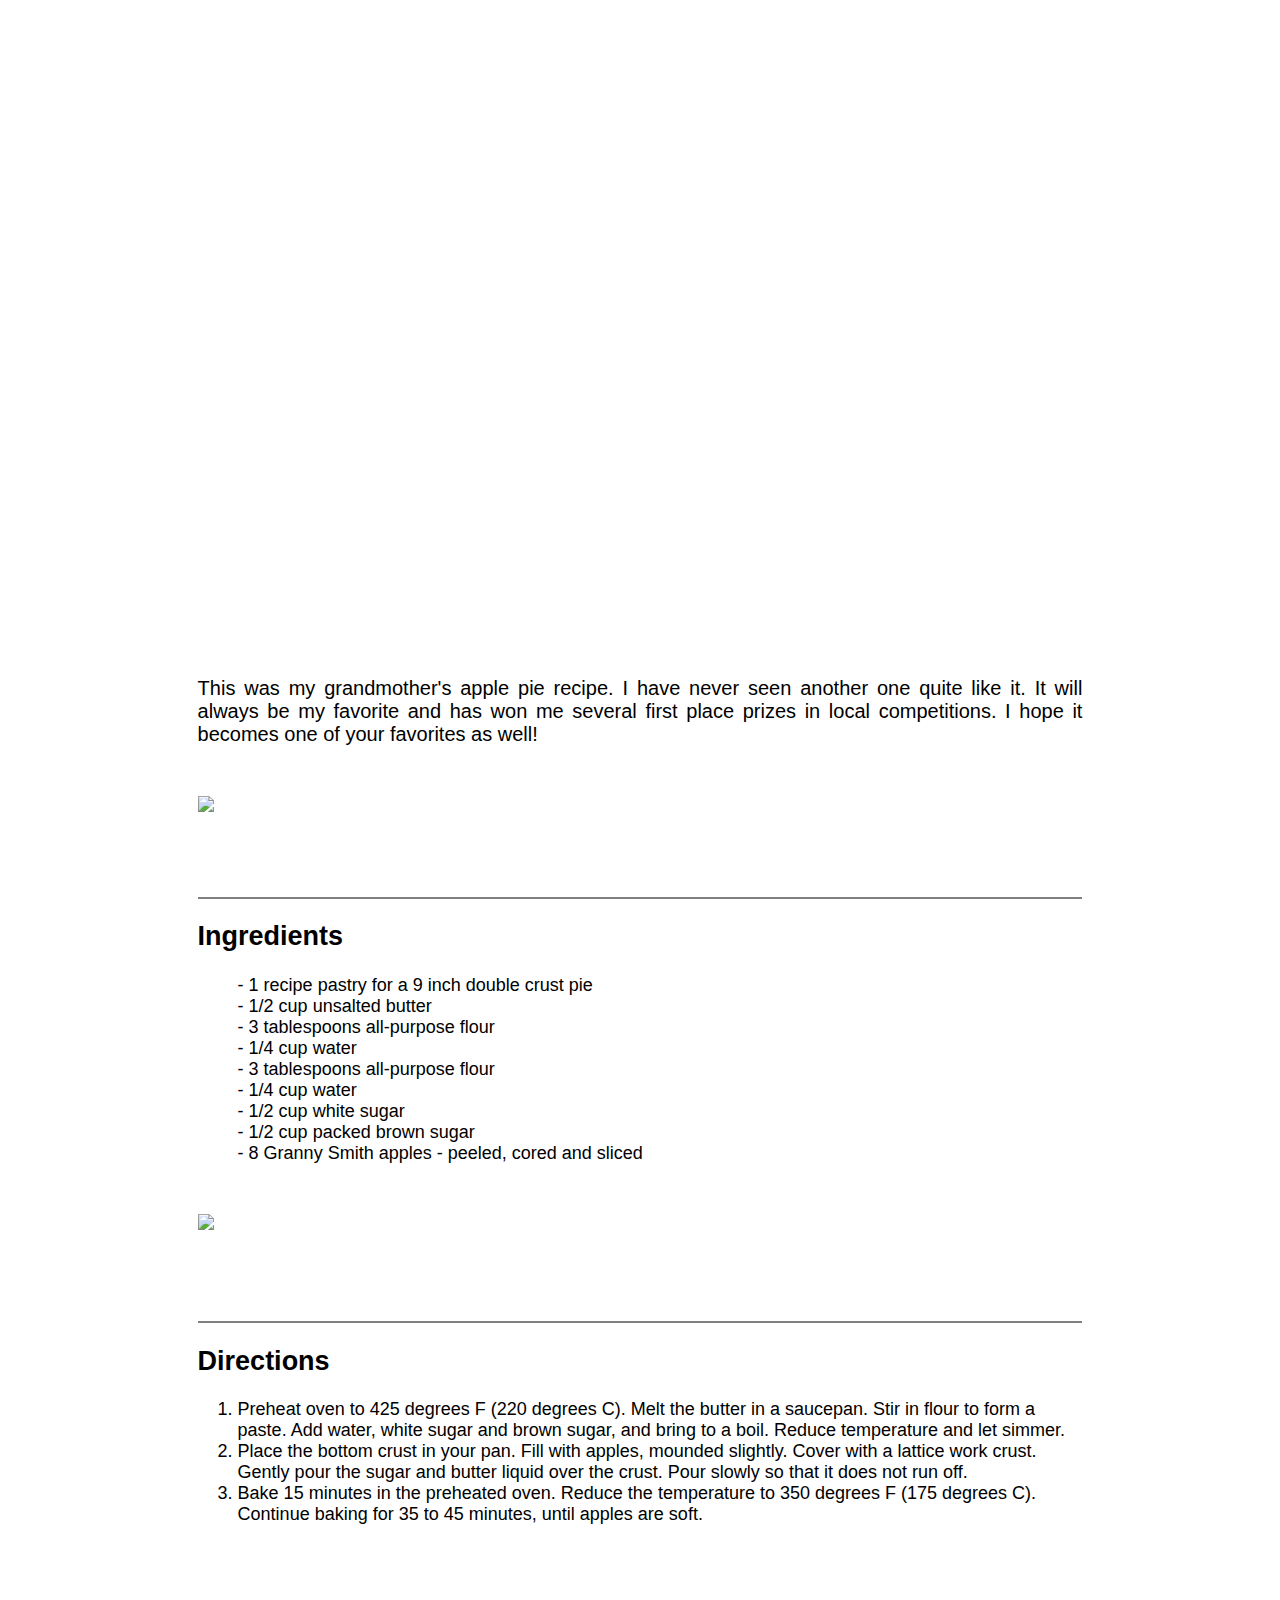
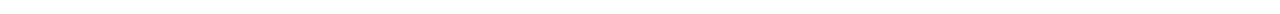
==== starter-code/apple-pie-starter-code/index.html @ 9a6c0485 "Merge 340490d8cde76b41b4ea9cccbfc996e51c85fa27 into bc979ca49ebb9dfd8c8987e10afc29ad46fbd6de" ====
<!DOCTYPE html>
<html lang="en">
<head>
  <title>Apple Pie Recipe</title>
  <meta charset="UTF-8">
  <link rel="stylesheet" href="css/main.css">
</head>
<body>
  <div class="contenair">
  <div class="header">
      <h1>Apple Pie</h1>
  </div>
      <div class="introduction">
        <p>This was my grandmother's apple pie recipe. I have never seen another one
        quite like it. It will always be my favorite and has won me several first place
        prizes in local competitions. I hope it becomes one of your favorites as well!
        </p>
        <img src="images/recipe-info.png"/>
      </div>
      <div class="ingredients">
        <h2>Ingredients</h2>
        <ul>
          <li>- 1 recipe pastry for a 9 inch double crust pie</li>
          <li>- 1/2 cup unsalted butter</li>
          <li>- 3 tablespoons all-purpose flour</li>
          <li>- 1/4 cup water</li>
          <li>- 3 tablespoons all-purpose flour</li>
          <li>- 1/4 cup water</li>
          <li>- 1/2 cup white sugar</li>
          <li>- 1/2 cup packed brown sugar</li>
          <li>- 8 Granny Smith apples - peeled, cored and sliced</li>
        </ul>
        <img src="images/cooking-info.png"/>
      </div>
      <div class="directions">
        <h2>Directions</h2>
        <ol>
          <li>Preheat oven to 425 degrees F (220 degrees C). Melt the butter in a saucepan. Stir in
              flour to form a paste. Add water, white sugar and brown sugar, and bring to a boil. Reduce
              temperature and let simmer.
          </li>
          <li>Place the bottom crust in your pan. Fill with apples, mounded slightly. Cover with a
              lattice work crust. Gently pour the sugar and butter liquid over the crust. Pour slowly so
              that it does not run off.
          </li>
          <li>Bake 15 minutes in the preheated oven. Reduce the temperature to 350 degrees F (175
              degrees C). Continue baking for 35 to 45 minutes, until apples are soft.
          </li>
      
        </ol>
      </div>
      </div>
</body>
</html>
---- starter-code/apple-pie-starter-code/css/main.css ----
.header {
    width: 100%;
    height: 600px;
    background-image: url("../images/apple-pie.jpg");
    background-size: cover;
}

.contenair {
    width:100%;
    font-family: sans-serif;
}

h1 {
    font-size: 70px;
    color: white;
    text-align: center;
    position: relative;
    top: 40%;
}

.introduction {
    width: 70%;
    height: 220px;
    border-bottom: 2px solid grey;
    margin-right: auto;
    margin-left: auto;
}

p {
    text-align: justify;
    font-size: 20px;
    margin-right: auto;
    margin-left: auto;
    text-justify: inter-word;
    margin-top: 30px;
}

.introduction img {
    margin-left: auto;
    margin-right: auto;
    height: 65px;
    display: block;
}

.ingredients {
    width: 70%;
    height: 400px;
    border-bottom: 2px solid grey;
    margin-right: auto;
    margin-left: auto;
    font-size: 18px;
}

.ingredients img {
    margin-left: auto;
    margin-right: auto;
    height: 85px;
    display: block;
}

.ingredients ul {
    list-style-type: none;
}

.directions {
    width: 70%;
    height: 260px;
    margin-right: auto;
    margin-left: auto;
    font-size: 18px;
}

img {
    margin-top: 50px;
}
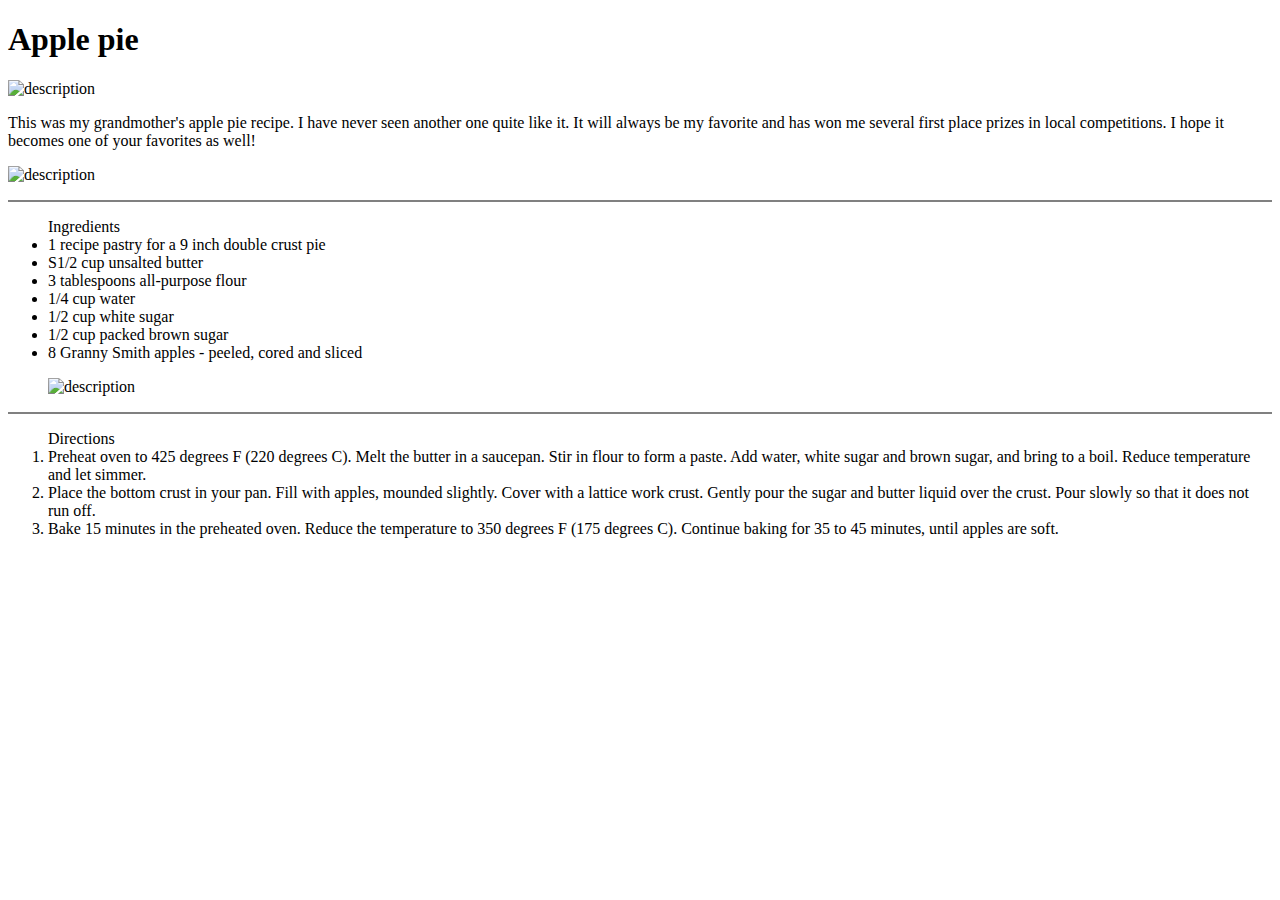
==== commit 0c4688b4: "Audrey et Cyriane" ====
--- a/starter-code/apple-pie-starter-code/index.html
+++ b/starter-code/apple-pie-starter-code/index.html
@@ -1,54 +1,45 @@
 <!DOCTYPE html>
-<html lang="en">
+<html>
+        
+
 <head>
-  <title>Apple Pie Recipe</title>
-  <meta charset="UTF-8">
-  <link rel="stylesheet" href="css/main.css">
+        <link href="main.css" rel="stylesheet" type="text/css"  />
 </head>
 <body>
-  <div class="contenair">
-  <div class="header">
-      <h1>Apple Pie</h1>
-  </div>
-      <div class="introduction">
-        <p>This was my grandmother's apple pie recipe. I have never seen another one
-        quite like it. It will always be my favorite and has won me several first place
-        prizes in local competitions. I hope it becomes one of your favorites as well!
-        </p>
-        <img src="images/recipe-info.png"/>
-      </div>
-      <div class="ingredients">
-        <h2>Ingredients</h2>
-        <ul>
-          <li>- 1 recipe pastry for a 9 inch double crust pie</li>
-          <li>- 1/2 cup unsalted butter</li>
-          <li>- 3 tablespoons all-purpose flour</li>
-          <li>- 1/4 cup water</li>
-          <li>- 3 tablespoons all-purpose flour</li>
-          <li>- 1/4 cup water</li>
-          <li>- 1/2 cup white sugar</li>
-          <li>- 1/2 cup packed brown sugar</li>
-          <li>- 8 Granny Smith apples - peeled, cored and sliced</li>
+        <h1 class="titre">Apple pie</h1>
+        <p><img src="apple_pie.jpeg" alt="description" width="200" height="500"  class="center"/></p>
+        <p>This was my grandmother's apple pie recipe. I have never seen another one quite like it. It will always be my favorite and has won me several first place prizes in local competitions. I hope it becomes one of your favorites as well!</p>
+        <p><img src="pie.jpeg" alt="description" width="100" height="200" class="center"/></p>
+
+        
+        <hr color="grey">
+
+        <ul > Ingredients 
+                <li>1 recipe pastry for a 9 inch double crust pie</li>
+                <li>S1/2 cup unsalted butter</li>
+                <li>3 tablespoons all-purpose flour</li>
+                <li>1/4 cup water</li>
+                <li>1/2 cup white sugar</li>
+                <li>1/2 cup packed brown sugar</li>
+                <li>8 Granny Smith apples - peeled, cored and sliced </li>
+                
+        <p><img src="ingredients.jpeg" alt="description" width="100" height="200" class="center"/></p>
+
         </ul>
-        <img src="images/cooking-info.png"/>
-      </div>
-      <div class="directions">
-        <h2>Directions</h2>
-        <ol>
-          <li>Preheat oven to 425 degrees F (220 degrees C). Melt the butter in a saucepan. Stir in
-              flour to form a paste. Add water, white sugar and brown sugar, and bring to a boil. Reduce
-              temperature and let simmer.
-          </li>
-          <li>Place the bottom crust in your pan. Fill with apples, mounded slightly. Cover with a
-              lattice work crust. Gently pour the sugar and butter liquid over the crust. Pour slowly so
-              that it does not run off.
-          </li>
-          <li>Bake 15 minutes in the preheated oven. Reduce the temperature to 350 degrees F (175
-              degrees C). Continue baking for 35 to 45 minutes, until apples are soft.
-          </li>
-      
+        <hr color="grey">
+
+        <ol > Directions  
+                <li>Preheat oven to 425 degrees F (220 degrees C). Melt the butter in a saucepan. Stir in flour to form a paste. Add water, white sugar and brown sugar, and bring to a boil. Reduce temperature and let simmer. </li>
+                <li>Place the bottom crust in your pan. Fill with apples, mounded slightly. Cover with a lattice work crust. Gently pour the sugar and butter liquid over the crust. Pour slowly so that it does not run off.</li>
+                <li>Bake 15 minutes in the preheated oven. Reduce the temperature to 350 degrees F (175 degrees C). Continue baking for 35 to 45 minutes, until apples are soft. 
+                    </li>
+            
+
         </ol>
-      </div>
-      </div>
+
+
+        
+
 </body>
-</html>
+
+</html>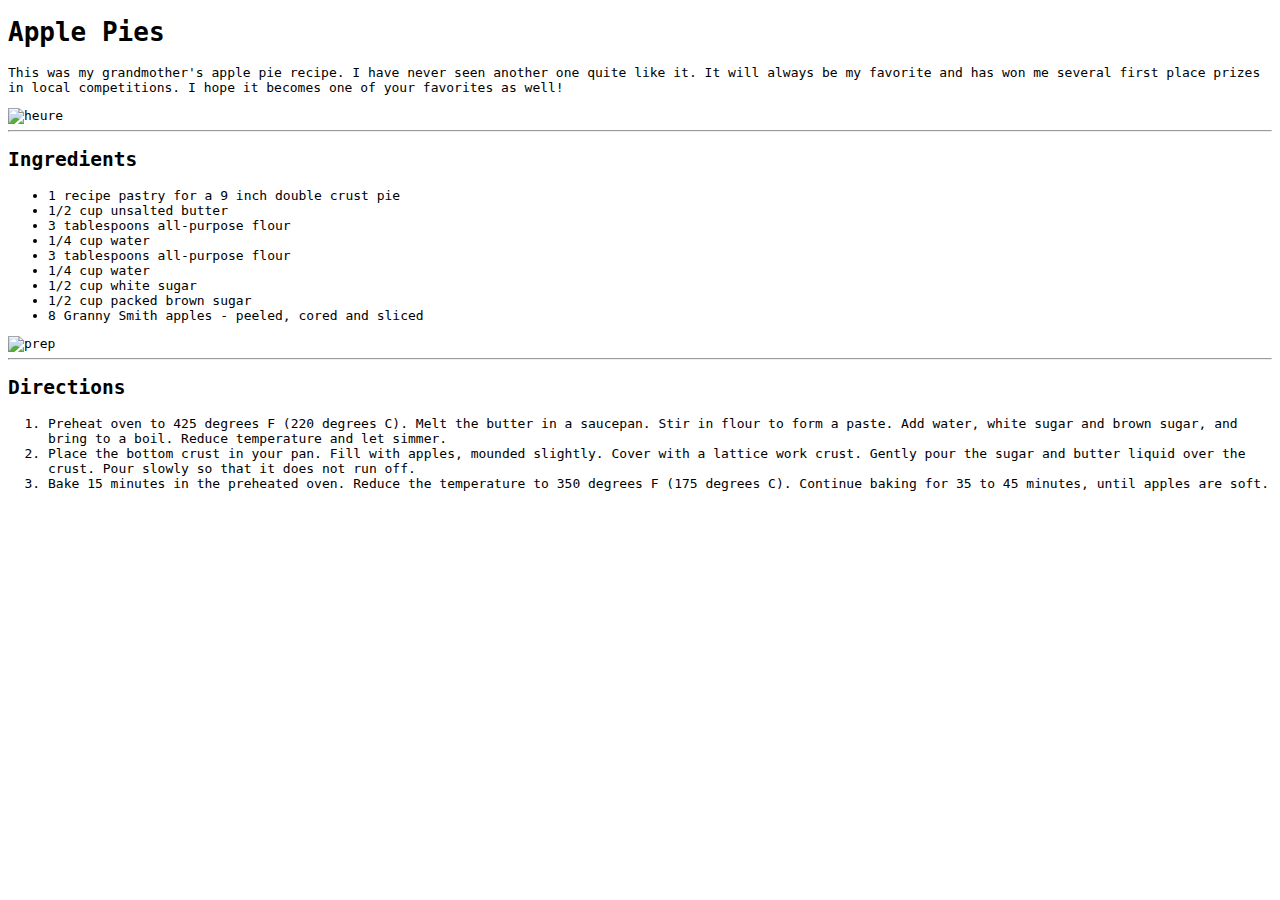
==== commit f8687f8a: "mon job (j étais en retard car révision commandes)" ====
--- a/starter-code/apple-pie-starter-code/index.html
+++ b/starter-code/apple-pie-starter-code/index.html
@@ -1,45 +1,49 @@
 <!DOCTYPE html>
-<html>
-        
-
+<html lang="en">
 <head>
-        <link href="main.css" rel="stylesheet" type="text/css"  />
+  <title>Apple Pie Recipe</title>
+  <meta charset="UTF-8">
+  <link rel="stylesheet" href="./css/main.css">
 </head>
 <body>
-        <h1 class="titre">Apple pie</h1>
-        <p><img src="apple_pie.jpeg" alt="description" width="200" height="500"  class="center"/></p>
-        <p>This was my grandmother's apple pie recipe. I have never seen another one quite like it. It will always be my favorite and has won me several first place prizes in local competitions. I hope it becomes one of your favorites as well!</p>
-        <p><img src="pie.jpeg" alt="description" width="100" height="200" class="center"/></p>
-
-        
-        <hr color="grey">
-
-        <ul > Ingredients 
-                <li>1 recipe pastry for a 9 inch double crust pie</li>
-                <li>S1/2 cup unsalted butter</li>
-                <li>3 tablespoons all-purpose flour</li>
-                <li>1/4 cup water</li>
-                <li>1/2 cup white sugar</li>
-                <li>1/2 cup packed brown sugar</li>
-                <li>8 Granny Smith apples - peeled, cored and sliced </li>
-                
-        <p><img src="ingredients.jpeg" alt="description" width="100" height="200" class="center"/></p>
-
-        </ul>
-        <hr color="grey">
-
-        <ol > Directions  
-                <li>Preheat oven to 425 degrees F (220 degrees C). Melt the butter in a saucepan. Stir in flour to form a paste. Add water, white sugar and brown sugar, and bring to a boil. Reduce temperature and let simmer. </li>
-                <li>Place the bottom crust in your pan. Fill with apples, mounded slightly. Cover with a lattice work crust. Gently pour the sugar and butter liquid over the crust. Pour slowly so that it does not run off.</li>
-                <li>Bake 15 minutes in the preheated oven. Reduce the temperature to 350 degrees F (175 degrees C). Continue baking for 35 to 45 minutes, until apples are soft. 
-                    </li>
-            
-
-        </ol>
-
-
-        
-
+<header>
+  <h1>Apple Pies</h1>
+</header>
+<section>
+<p> This was my grandmother's apple pie recipe. I have never seen another one
+quite like it. It will always be my favorite and has won me several first place
+prizes in local competitions. I hope it becomes one of your favorites as well!</p>
+<img class = "image" src="/Users/emmanuelleblancardi/code/LABS/module1/lab-css-recipes-clone/starter-code/apple-pie-starter-code/images/recipe-info.png" alt="heure">
+</section>
+<hr/>
+<section>
+<h2> Ingredients</h2>  
+<ul>
+  <li>1 recipe pastry for a 9 inch double crust pie</li>
+  <li>1/2 cup unsalted butter </li>
+  <li>3 tablespoons all-purpose flour </li>
+  <li>1/4 cup water </li>
+  <li>3 tablespoons all-purpose flour </li>
+  <li>1/4 cup water </li>
+  <li>1/2 cup white sugar </li>
+  <li>1/2 cup packed brown sugar </li>
+  <li>8 Granny Smith apples - peeled, cored and sliced </li>
+</ul>
+<img class = "img" src="/Users/emmanuelleblancardi/code/LABS/module1/lab-css-recipes-clone/starter-code/apple-pie-starter-code/images/cooking-info.png" alt="prep">
+</section>
+<hr/>
+<section>
+<h2> Directions</h2>
+  <ol> 
+    <li> Preheat oven to 425 degrees F (220 degrees C). Melt the butter in a saucepan. Stir in
+    flour to form a paste. Add water, white sugar and brown sugar, and bring to a boil. Reduce
+    temperature and let simmer.</li>
+    <li> Place the bottom crust in your pan. Fill with apples, mounded slightly. Cover with a
+    lattice work crust. Gently pour the sugar and butter liquid over the crust. Pour slowly so
+    that it does not run off.</li>
+    <li> Bake 15 minutes in the preheated oven. Reduce the temperature to 350 degrees F (175
+    degrees C). Continue baking for 35 to 45 minutes, until apples are soft. </li>
+  </ol>
+</section>
 </body>
-
-</html>+</html>
--- a/starter-code/apple-pie-starter-code/css/main.css
+++ b/starter-code/apple-pie-starter-code/css/main.css
@@ -0,0 +1,16 @@
+/* un compagnon de promo m'a accompagné pour bien connecter le css et le html 
+avant ca ne marchait pas du coup je n'avancais pas car je ne voyais pas les modif*/
+
+header{
+background-image: src="Users/emmanuelleblancardi/code/LABS/module1/lab-css-recipes-clone/starter-code/apple-pie-starter-code/images/apple-pie.jpg";
+}
+ 
+* {
+  font-family: monospace;
+}
+
+.image {
+  align-items: center;
+}
+
+/* je ne comprends pas pourquoi ca ne marche pas*/
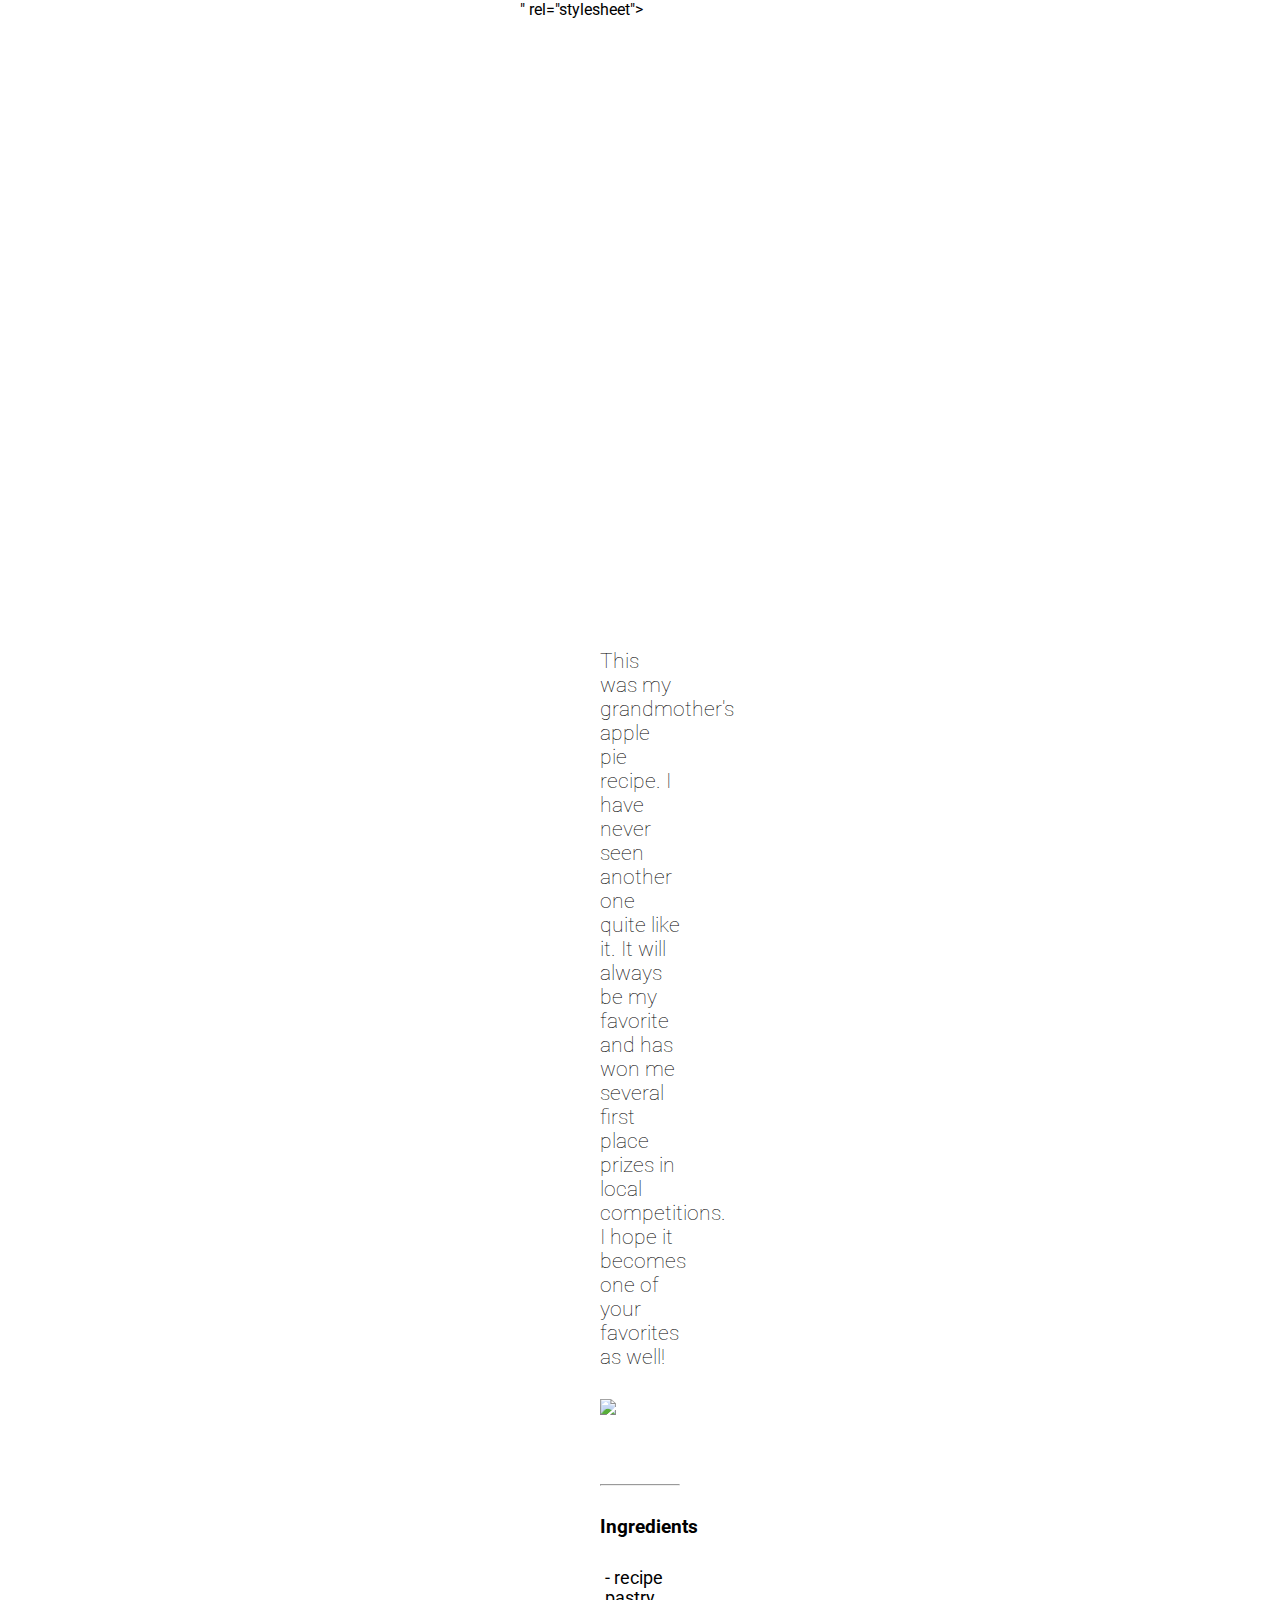
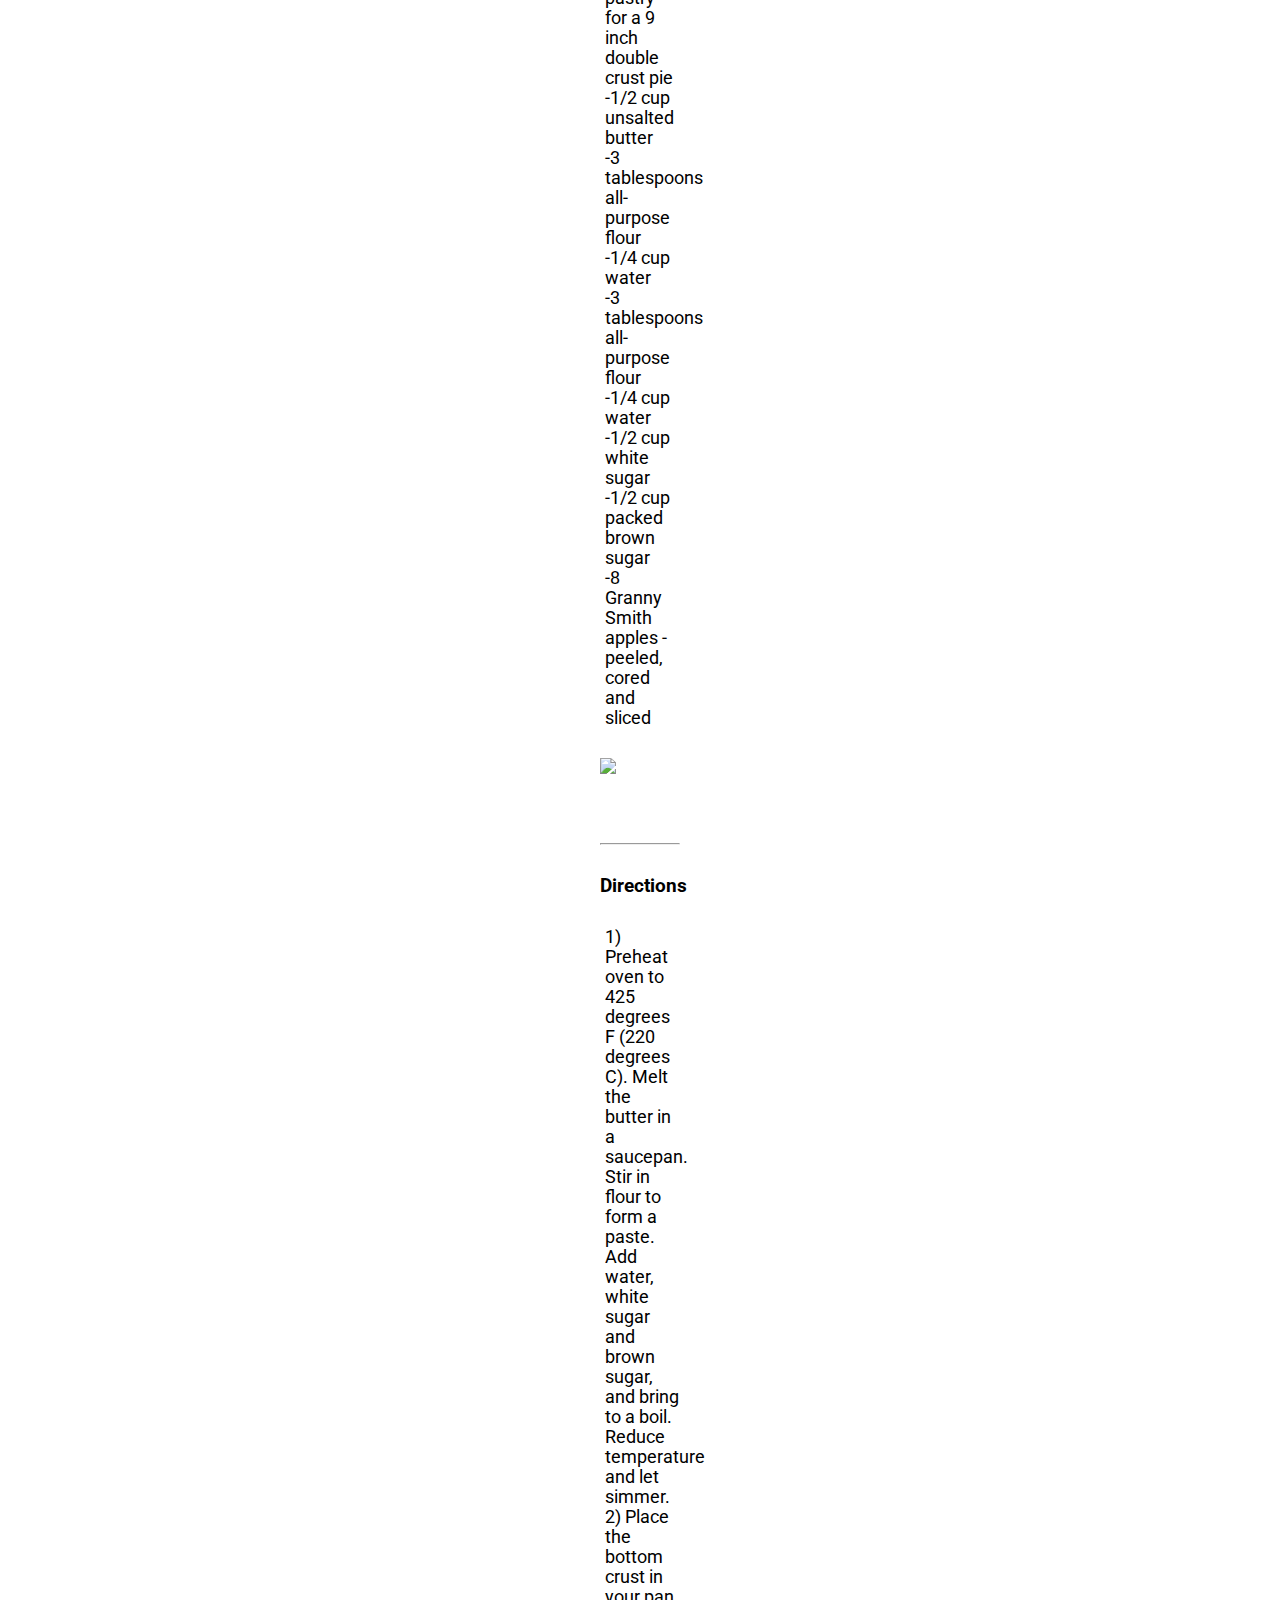
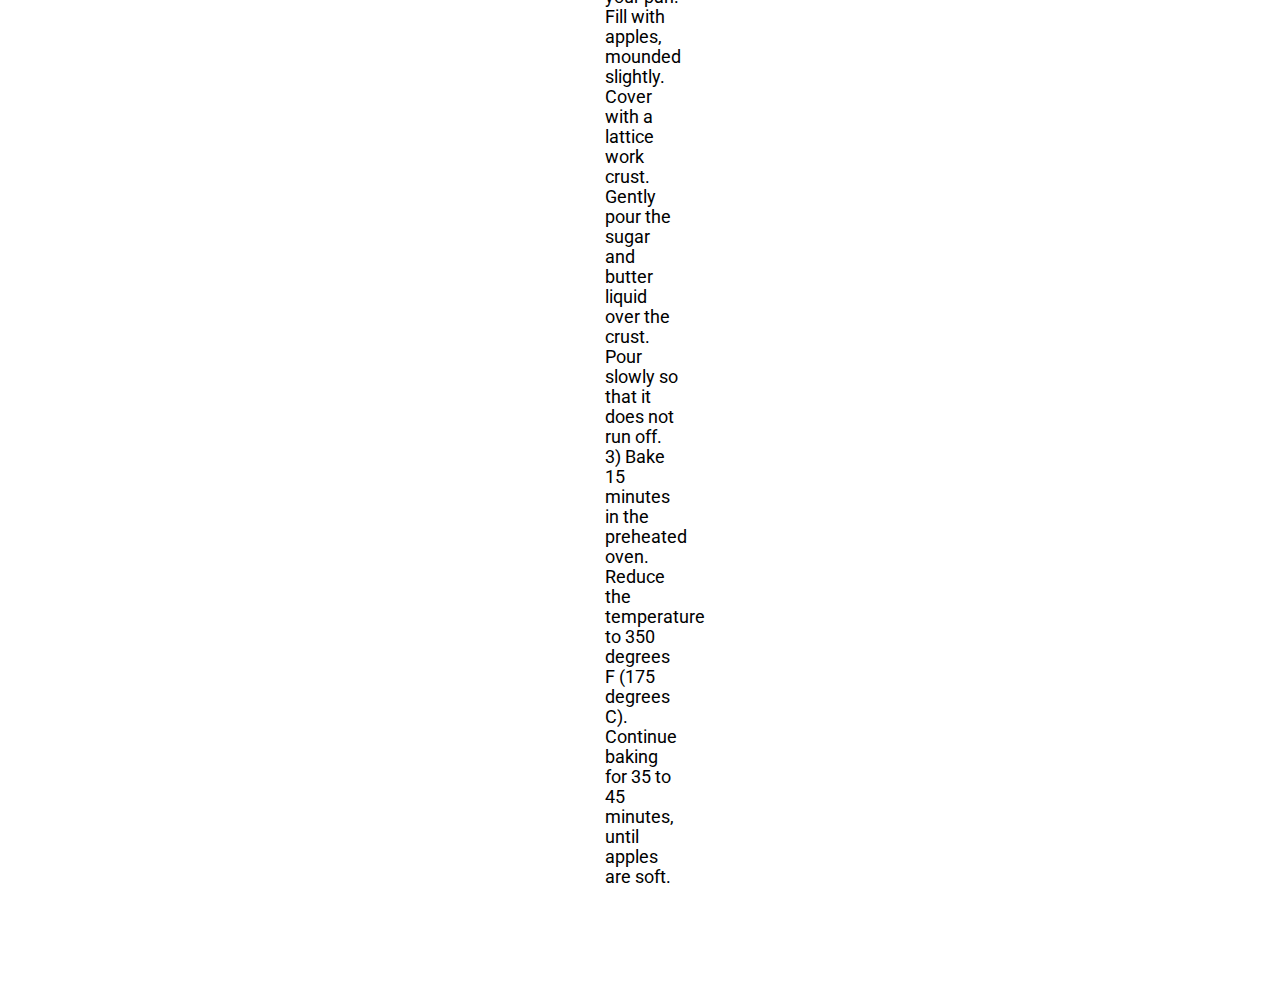
==== commit cebe4265: "Merge 5df75932e43e4082f1fadb443798fc06ae3fd12b into bc979ca49ebb9dfd8c8987e10afc29ad46fbd6de" ====
--- a/starter-code/apple-pie-starter-code/index.html
+++ b/starter-code/apple-pie-starter-code/index.html
@@ -2,48 +2,56 @@
 <html lang="en">
 <head>
   <title>Apple Pie Recipe</title>
-  <meta charset="UTF-8">
-  <link rel="stylesheet" href="./css/main.css">
+  <meta charset="utf-8"/>
+  <link rel="stylesheet" href="css/main.css"/>
+  <link href="https://fonts.googleapis.com/css?family=Roboto:300&display=swap" rel="stylesheet">" rel="stylesheet">
 </head>
 <body>
-<header>
-  <h1>Apple Pies</h1>
-</header>
-<section>
-<p> This was my grandmother's apple pie recipe. I have never seen another one
-quite like it. It will always be my favorite and has won me several first place
-prizes in local competitions. I hope it becomes one of your favorites as well!</p>
-<img class = "image" src="/Users/emmanuelleblancardi/code/LABS/module1/lab-css-recipes-clone/starter-code/apple-pie-starter-code/images/recipe-info.png" alt="heure">
+  <header>
+      <h1>Apple Pie</h1>
+  </header>
+
+  <section id="container">
+  <section class="introduction">
+    <p>This was my grandmother's apple pie recipe. I have never seen another one
+    quite like it. It will always be my favorite and has won me several first place
+    prizes in local competitions. I hope it becomes one of your favorites as well!</p>
+    <img src="images/recipe-info.png"/>
+    <hr/>
+  </section>
+
+  <section class="ingredients">
+<h3>Ingredients</h3>
+<ul>
+  <li> recipe pastry for a 9 inch double crust pie</li>
+  <li>1/2 cup unsalted butter</li>
+  <li>3 tablespoons all-purpose flour</li>
+  <li>1/4 cup water</li>
+  <li>3 tablespoons all-purpose flour</li>
+  <li>1/4 cup water</li>
+  <li>1/2 cup white sugar</li>
+  <li>1/2 cup packed brown sugar</li>
+  <li>8 Granny Smith apples - peeled, cored and sliced</li>
+</ul>
+<img src="images/cooking-info.png"/>
+<hr/>
 </section>
-<hr/>
-<section>
-<h2> Ingredients</h2>  
-<ul>
-  <li>1 recipe pastry for a 9 inch double crust pie</li>
-  <li>1/2 cup unsalted butter </li>
-  <li>3 tablespoons all-purpose flour </li>
-  <li>1/4 cup water </li>
-  <li>3 tablespoons all-purpose flour </li>
-  <li>1/4 cup water </li>
-  <li>1/2 cup white sugar </li>
-  <li>1/2 cup packed brown sugar </li>
-  <li>8 Granny Smith apples - peeled, cored and sliced </li>
-</ul>
-<img class = "img" src="/Users/emmanuelleblancardi/code/LABS/module1/lab-css-recipes-clone/starter-code/apple-pie-starter-code/images/cooking-info.png" alt="prep">
+<section class="directions">
+<h3>Directions</h3>
+<ol>
+  <li>Preheat oven to 425 degrees F (220 degrees C). Melt the butter in a saucepan. Stir in
+  flour to form a paste. Add water, white sugar and brown sugar, and bring to a boil. Reduce
+temperature and let simmer.
+</li>
+<li>Place the bottom crust in your pan. Fill with apples, mounded slightly. Cover with a
+lattice work crust. Gently pour the sugar and butter liquid over the crust. Pour slowly so
+that it does not run off.
+</li>
+<li>Bake 15 minutes in the preheated oven. Reduce the temperature to 350 degrees F (175
+degrees C). Continue baking for 35 to 45 minutes, until apples are soft.
+</li>
+</ol>
 </section>
-<hr/>
-<section>
-<h2> Directions</h2>
-  <ol> 
-    <li> Preheat oven to 425 degrees F (220 degrees C). Melt the butter in a saucepan. Stir in
-    flour to form a paste. Add water, white sugar and brown sugar, and bring to a boil. Reduce
-    temperature and let simmer.</li>
-    <li> Place the bottom crust in your pan. Fill with apples, mounded slightly. Cover with a
-    lattice work crust. Gently pour the sugar and butter liquid over the crust. Pour slowly so
-    that it does not run off.</li>
-    <li> Bake 15 minutes in the preheated oven. Reduce the temperature to 350 degrees F (175
-    degrees C). Continue baking for 35 to 45 minutes, until apples are soft. </li>
-  </ol>
 </section>
 </body>
 </html>
--- a/starter-code/apple-pie-starter-code/css/main.css
+++ b/starter-code/apple-pie-starter-code/css/main.css
@@ -1,16 +1,70 @@
-/* un compagnon de promo m'a accompagné pour bien connecter le css et le html 
-avant ca ne marchait pas du coup je n'avancais pas car je ne voyais pas les modif*/
-
-header{
-background-image: src="Users/emmanuelleblancardi/code/LABS/module1/lab-css-recipes-clone/starter-code/apple-pie-starter-code/images/apple-pie.jpg";
-}
- 
-* {
-  font-family: monospace;
+/* CSS HEADER */
+body{
+    font-family:'Roboto', sans-serif;
+    width: auto;
+    margin: 0 520px;
 }
 
-.image {
-  align-items: center;
+header {
+    height: 570px;
+    background-image: url("../images/apple-pie.jpg");
+    background-size: cover;
+    display: flex;
+    align-items: center;
+    justify-content: center;
 }
 
-/* je ne comprends pas pourquoi ca ne marche pas*/
+h1 {
+    color: white;
+    font-size: 4em;
+    font-weight: 300;
+}
+
+h3 {
+    margin: 30px 0px;
+}
+
+p {
+    font-size: 1.3em;
+    font-weight: lighter;
+}
+
+#container{
+    margin: 60px 80px 100px 80px;
+}
+
+img {
+    display: block;
+    margin: 30px auto;
+    height: 55px;
+}
+
+.ingredients ul {
+    padding-left: 5px;
+}
+
+.ingredients li {
+    list-style-type: none;
+    font-size: 1.1em;
+}
+
+.ingredients li:before {
+    content: "-";
+}
+
+
+.directions li {
+    font-size: 1.1em;
+}
+
+ol {
+    counter-reset: list;
+    padding-left: 5px;
+}
+ol li {
+    list-style: none;
+}
+ol li:before {
+    content: counter(list) ") ";
+    counter-increment: list;
+}
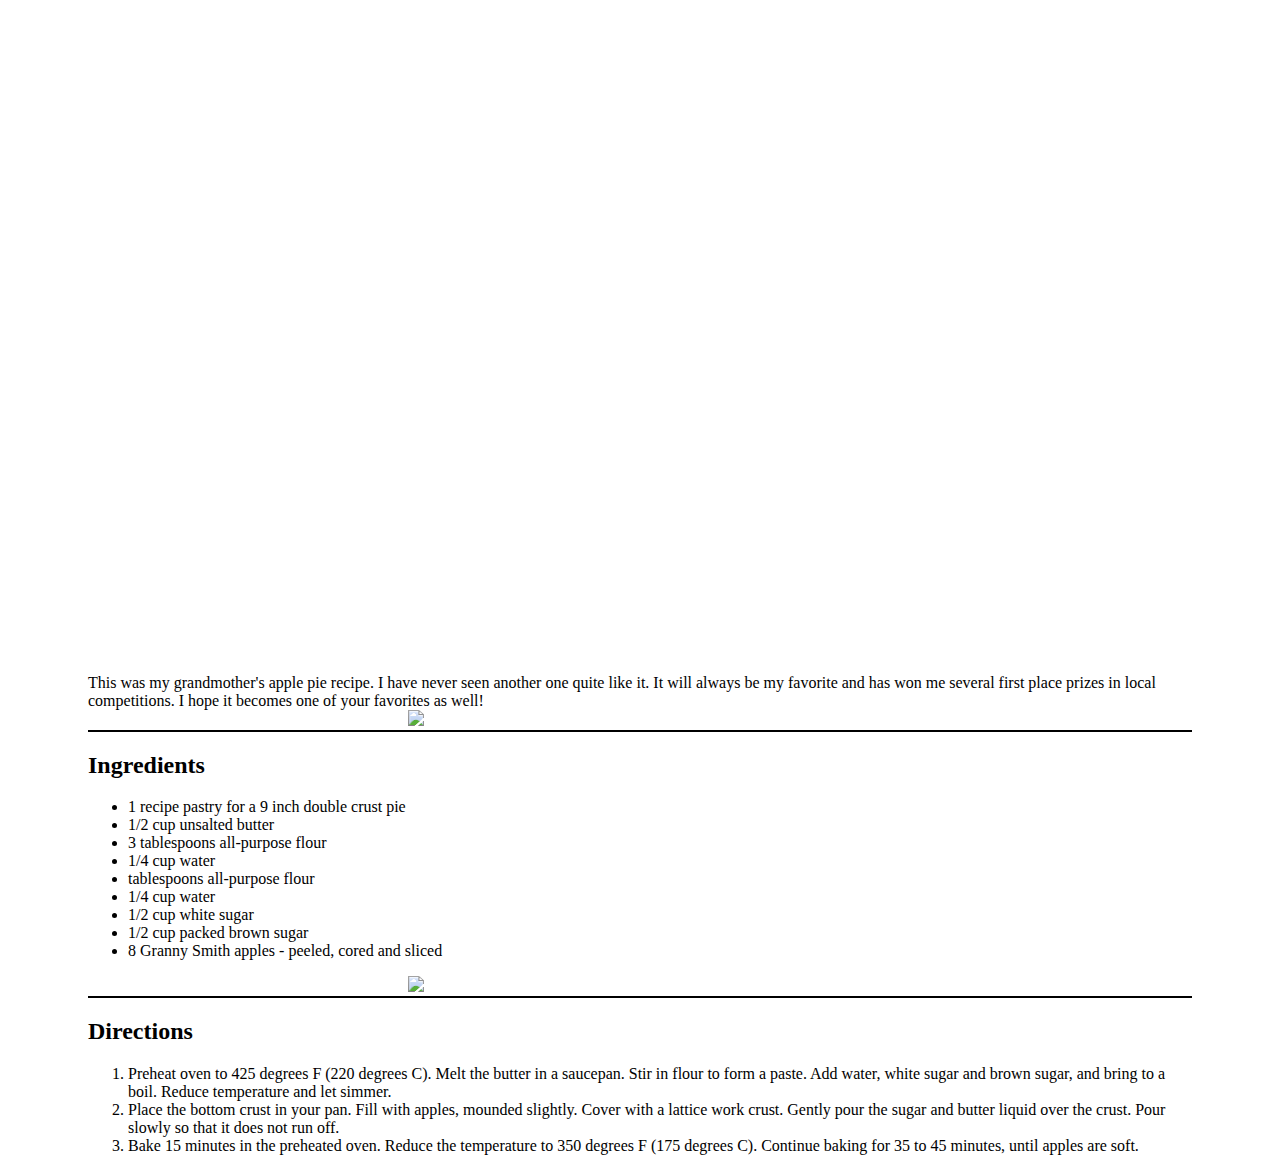
==== commit 13f55628: "Merge 2c0b39d25a045274ce8e9a88fee8824da3175807 into bc979ca49ebb9dfd8c8987e10afc29ad46fbd6de" ====
--- a/starter-code/apple-pie-starter-code/index.html
+++ b/starter-code/apple-pie-starter-code/index.html
@@ -2,56 +2,48 @@
 <html lang="en">
 <head>
   <title>Apple Pie Recipe</title>
-  <meta charset="utf-8"/>
-  <link rel="stylesheet" href="css/main.css"/>
-  <link href="https://fonts.googleapis.com/css?family=Roboto:300&display=swap" rel="stylesheet">" rel="stylesheet">
+  <meta charset = "UTF-8">
+  <link rel ="stylesheet" href="css/main.css"/>
 </head>
 <body>
-  <header>
-      <h1>Apple Pie</h1>
-  </header>
-
-  <section id="container">
-  <section class="introduction">
-    <p>This was my grandmother's apple pie recipe. I have never seen another one
-    quite like it. It will always be my favorite and has won me several first place
-    prizes in local competitions. I hope it becomes one of your favorites as well!</p>
-    <img src="images/recipe-info.png"/>
-    <hr/>
-  </section>
-
-  <section class="ingredients">
-<h3>Ingredients</h3>
-<ul>
-  <li> recipe pastry for a 9 inch double crust pie</li>
-  <li>1/2 cup unsalted butter</li>
-  <li>3 tablespoons all-purpose flour</li>
-  <li>1/4 cup water</li>
-  <li>3 tablespoons all-purpose flour</li>
-  <li>1/4 cup water</li>
-  <li>1/2 cup white sugar</li>
-  <li>1/2 cup packed brown sugar</li>
-  <li>8 Granny Smith apples - peeled, cored and sliced</li>
-</ul>
-<img src="images/cooking-info.png"/>
-<hr/>
-</section>
-<section class="directions">
-<h3>Directions</h3>
-<ol>
-  <li>Preheat oven to 425 degrees F (220 degrees C). Melt the butter in a saucepan. Stir in
-  flour to form a paste. Add water, white sugar and brown sugar, and bring to a boil. Reduce
-temperature and let simmer.
-</li>
-<li>Place the bottom crust in your pan. Fill with apples, mounded slightly. Cover with a
-lattice work crust. Gently pour the sugar and butter liquid over the crust. Pour slowly so
-that it does not run off.
-</li>
-<li>Bake 15 minutes in the preheated oven. Reduce the temperature to 350 degrees F (175
-degrees C). Continue baking for 35 to 45 minutes, until apples are soft.
-</li>
-</ol>
-</section>
-</section>
+<div class="applepies">
+  <h1 class="applepies-text">Apple Pie</h1>
+</div>
+<div class= "grandmother">This was my grandmother's apple pie recipe. I have never seen another one
+  quite like it. It will always be my favorite and has won me several first place
+  prizes in local competitions. I hope it becomes one of your favorites as well!
+</div>
+<img src = "images/recipe-info.png" class = "recipe">
+<div class = "ingredients">
+  <h2>Ingredients</h2>
+  <ul>
+      <li>1 recipe pastry for a 9 inch double crust pie</li>
+      <li>1/2 cup unsalted butter</li>
+      <li>3 tablespoons all-purpose flour</li>
+      <li>1/4 cup water</li>
+      <li> tablespoons all-purpose flour</li>
+      <li>1/4 cup water</li>
+      <li>1/2 cup white sugar</li>
+      <li>1/2 cup packed brown sugar</li>
+      <li>8 Granny Smith apples - peeled, cored and sliced</li>
+  </ul>
+  
+</div>
+<img src = "images/cooking-info.png" class="cooking">
+<div class ="ingredients">
+  <h2>Directions</h2>
+    <ol>
+    <li>Preheat oven to 425 degrees F (220 degrees C). Melt the butter in a saucepan. Stir in
+    flour to form a paste. Add water, white sugar and brown sugar, and bring to a boil. Reduce
+    temperature and let simmer.</li>
+    
+    <li>Place the bottom crust in your pan. Fill with apples, mounded slightly. Cover with a
+    lattice work crust. Gently pour the sugar and butter liquid over the crust. Pour slowly so
+    that it does not run off.</li>
+    
+    <li>Bake 15 minutes in the preheated oven. Reduce the temperature to 350 degrees F (175
+    degrees C). Continue baking for 35 to 45 minutes, until apples are soft.</li>
+    </ol>
+  </div>
 </body>
 </html>
--- a/starter-code/apple-pie-starter-code/css/main.css
+++ b/starter-code/apple-pie-starter-code/css/main.css
@@ -1,70 +1,33 @@
-/* CSS HEADER */
-body{
-    font-family:'Roboto', sans-serif;
-    width: auto;
-    margin: 0 520px;
+.applepies{
+    background: url(../images/apple-pie.jpg);
+    background-size:cover; 
+    height: 600px; 
+    width: 1200px;
+    background-repeat: no-repeat;
 }
-
-header {
-    height: 570px;
-    background-image: url("../images/apple-pie.jpg");
-    background-size: cover;
-    display: flex;
-    align-items: center;
-    justify-content: center;
+.applepies-text{
+    padding-top: 300px; 
+    text-align: center; 
+    color:white; 
+    font-size:5em;
 }
-
-h1 {
-    color: white;
-    font-size: 4em;
-    font-weight: 300;
+.recipe{
+    height: 60px; 
+    margin-left: 400px; 
+   
 }
-
-h3 {
-    margin: 30px 0px;
+.cooking{
+    height: 60px; 
+    margin-left: 400px; 
+  
 }
-
-p {
-    font-size: 1.3em;
-    font-weight: lighter;
+.ingredients{
+    border-top: 2px solid; 
+    margin-left: 80px; 
+    margin-right: 80px; 
 }
-
-#container{
-    margin: 60px 80px 100px 80px;
-}
-
-img {
-    display: block;
-    margin: 30px auto;
-    height: 55px;
-}
-
-.ingredients ul {
-    padding-left: 5px;
-}
-
-.ingredients li {
-    list-style-type: none;
-    font-size: 1.1em;
-}
-
-.ingredients li:before {
-    content: "-";
-}
-
-
-.directions li {
-    font-size: 1.1em;
-}
-
-ol {
-    counter-reset: list;
-    padding-left: 5px;
-}
-ol li {
-    list-style: none;
-}
-ol li:before {
-    content: counter(list) ") ";
-    counter-increment: list;
-}
+.grandmother{
+    margin-left: 80px; 
+    margin-right: 80px; 
+    padding-top: 20px; 
+}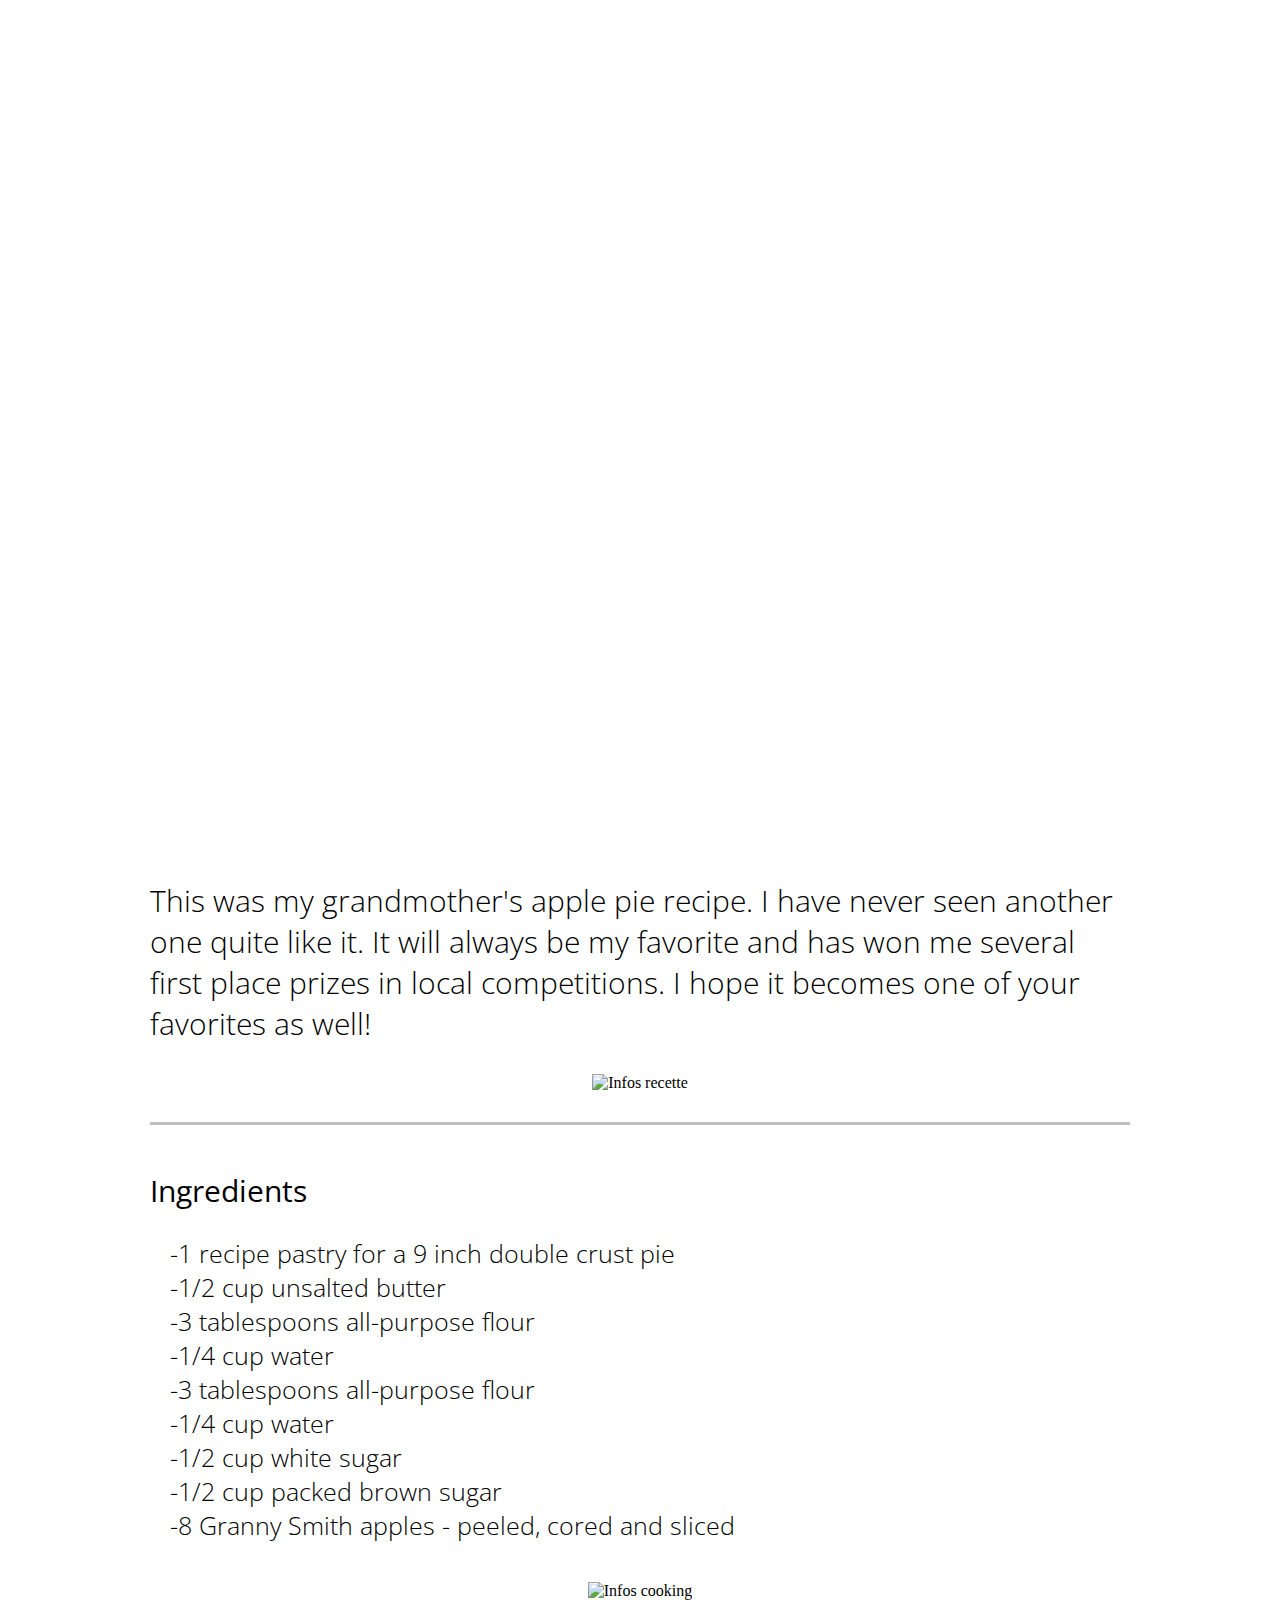
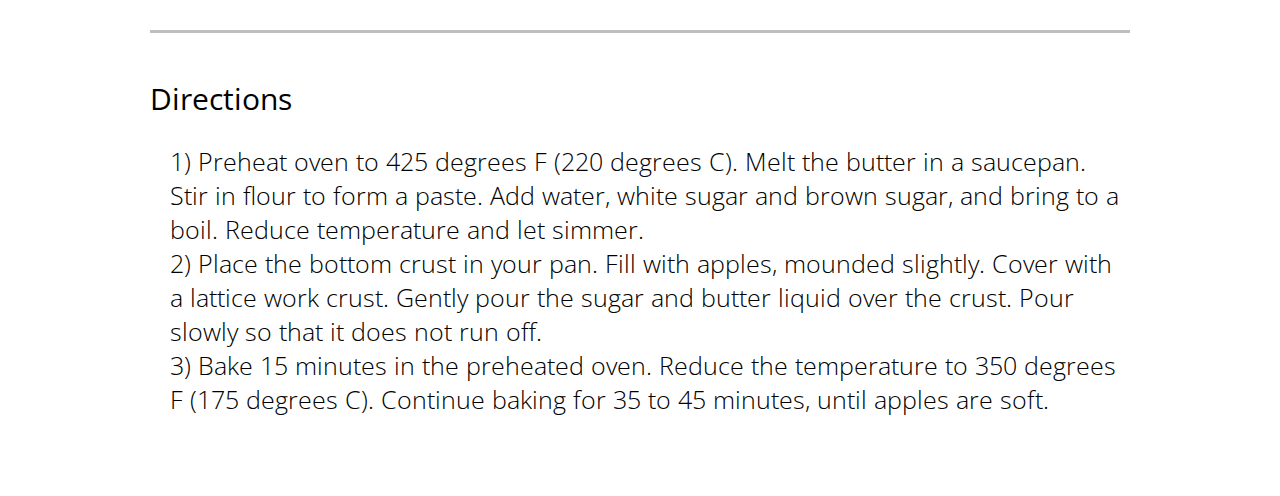
==== commit 5e4d83e4: "Merge 4522820f29cddca89557bf82f335ba3bbd6a0ad2 into bc979ca49ebb9dfd8c8987e10afc29ad46fbd6de" ====
--- a/starter-code/apple-pie-starter-code/index.html
+++ b/starter-code/apple-pie-starter-code/index.html
@@ -2,48 +2,51 @@
 <html lang="en">
 <head>
   <title>Apple Pie Recipe</title>
-  <meta charset = "UTF-8">
-  <link rel ="stylesheet" href="css/main.css"/>
+  <link rel="stylesheet" href="css/main.css"/>
 </head>
 <body>
-<div class="applepies">
-  <h1 class="applepies-text">Apple Pie</h1>
-</div>
-<div class= "grandmother">This was my grandmother's apple pie recipe. I have never seen another one
-  quite like it. It will always be my favorite and has won me several first place
-  prizes in local competitions. I hope it becomes one of your favorites as well!
-</div>
-<img src = "images/recipe-info.png" class = "recipe">
-<div class = "ingredients">
-  <h2>Ingredients</h2>
-  <ul>
+  <header id="background-img">
+    <h1>Apple Pie</h1>
+  </header>
+
+  <section class="recipe-section">
+    <p>This was my grandmother's apple pie recipe. I have never seen another one
+        quite like it. It will always be my favorite and has won me several first place
+        prizes in local competitions. I hope it becomes one of your favorites as well!</p>
+    <div>
+      <img src="./images/recipe-info.png" height="80px" alt="Infos recette"/>
+    </div>
+    <hr/>
+    <h2>Ingredients</h2>
+    <ul>
       <li>1 recipe pastry for a 9 inch double crust pie</li>
       <li>1/2 cup unsalted butter</li>
       <li>3 tablespoons all-purpose flour</li>
       <li>1/4 cup water</li>
-      <li> tablespoons all-purpose flour</li>
+      <li>3 tablespoons all-purpose flour</li>
       <li>1/4 cup water</li>
       <li>1/2 cup white sugar</li>
       <li>1/2 cup packed brown sugar</li>
       <li>8 Granny Smith apples - peeled, cored and sliced</li>
-  </ul>
-  
-</div>
-<img src = "images/cooking-info.png" class="cooking">
-<div class ="ingredients">
-  <h2>Directions</h2>
+    </ul>
+    <div>
+      <img src="./images/cooking-info.png" height="100px" alt="Infos cooking"/>
+    </div>
+    <hr/>
+  </section>
+
+  <section class="prep-section">
+    <h2>Directions</h2>
     <ol>
-    <li>Preheat oven to 425 degrees F (220 degrees C). Melt the butter in a saucepan. Stir in
-    flour to form a paste. Add water, white sugar and brown sugar, and bring to a boil. Reduce
-    temperature and let simmer.</li>
-    
-    <li>Place the bottom crust in your pan. Fill with apples, mounded slightly. Cover with a
-    lattice work crust. Gently pour the sugar and butter liquid over the crust. Pour slowly so
-    that it does not run off.</li>
-    
-    <li>Bake 15 minutes in the preheated oven. Reduce the temperature to 350 degrees F (175
-    degrees C). Continue baking for 35 to 45 minutes, until apples are soft.</li>
+      <li>Preheat oven to 425 degrees F (220 degrees C). Melt the butter in a saucepan. Stir in
+        flour to form a paste. Add water, white sugar and brown sugar, and bring to a boil. Reduce
+        temperature and let simmer.</li>
+      <li>Place the bottom crust in your pan. Fill with apples, mounded slightly. Cover with a
+        lattice work crust. Gently pour the sugar and butter liquid over the crust. Pour slowly so
+        that it does not run off.</li>
+      <li>Bake 15 minutes in the preheated oven. Reduce the temperature to 350 degrees F (175
+        degrees C). Continue baking for 35 to 45 minutes, until apples are soft.</li>
     </ol>
-  </div>
+  </section>
 </body>
 </html>
--- a/starter-code/apple-pie-starter-code/css/main.css
+++ b/starter-code/apple-pie-starter-code/css/main.css
@@ -1,33 +1,93 @@
-.applepies{
-    background: url(../images/apple-pie.jpg);
-    background-size:cover; 
-    height: 600px; 
-    width: 1200px;
-    background-repeat: no-repeat;
+@import url('https://fonts.googleapis.com/css?family=Open+Sans:300,400,700&display=swap');
+
+body {
+  margin: 0px;
+  margin-bottom: 80px;
 }
-.applepies-text{
-    padding-top: 300px; 
-    text-align: center; 
-    color:white; 
-    font-size:5em;
+
+#background-img {
+  background-image: url("../images/apple-pie.jpg");
+  background-position: 0 0;
+  background-repeat: no-repeat;
+  background-size: cover;
+  height: 800px;
+  display: flex;
+  justify-content: center;
 }
-.recipe{
-    height: 60px; 
-    margin-left: 400px; 
-   
+
+h1, h2, p, li {
+  font-family: 'Open Sans', sans-serif;
 }
-.cooking{
-    height: 60px; 
-    margin-left: 400px; 
-  
+
+h1 {
+  font-weight: 400;
+  font-size: 100px;
+  color: white;
+  display: flex;
+  align-items: center;
+  justify-content: center;
+  margin: 0px;
 }
-.ingredients{
-    border-top: 2px solid; 
-    margin-left: 80px; 
-    margin-right: 80px; 
+
+.recipe-section {
+  margin: 80px 150px 0px 150px;
 }
-.grandmother{
-    margin-left: 80px; 
-    margin-right: 80px; 
-    padding-top: 20px; 
+
+.recipe-section div {
+  text-align: center;
+  margin: 30px auto;
+}
+
+p {
+  font-size: 30px;
+  font-weight: 300;
+}
+
+hr {
+  color: #bfbfbf;
+  background-color: #bfbfbf;
+  height: 3px;
+  border: 0;
+}
+
+h2 {
+  font-weight: 400;
+  font-size: 30px;
+  margin-top: 45px;
+}
+
+ul {
+  list-style-type: none;
+  padding-left: 20px;
+  margin-bottom: 40px;
+}
+
+ul li {
+  font-weight: 300;
+  font-size: 25px;
+}
+
+ul li::before {
+  content: "-";
+}
+
+.prep-section {
+  margin: 45px 150px 0px 150px;
+}
+
+ol {
+  padding-left: 20px;
+  counter-reset: list;
+}
+
+ol li {
+  font-weight: 300;
+  font-size: 25px;
+  list-style-position: inside;
+  list-style: none;
+}
+
+ol li::before {
+  content: counter(list) ") ";
+  counter-increment: list;
 }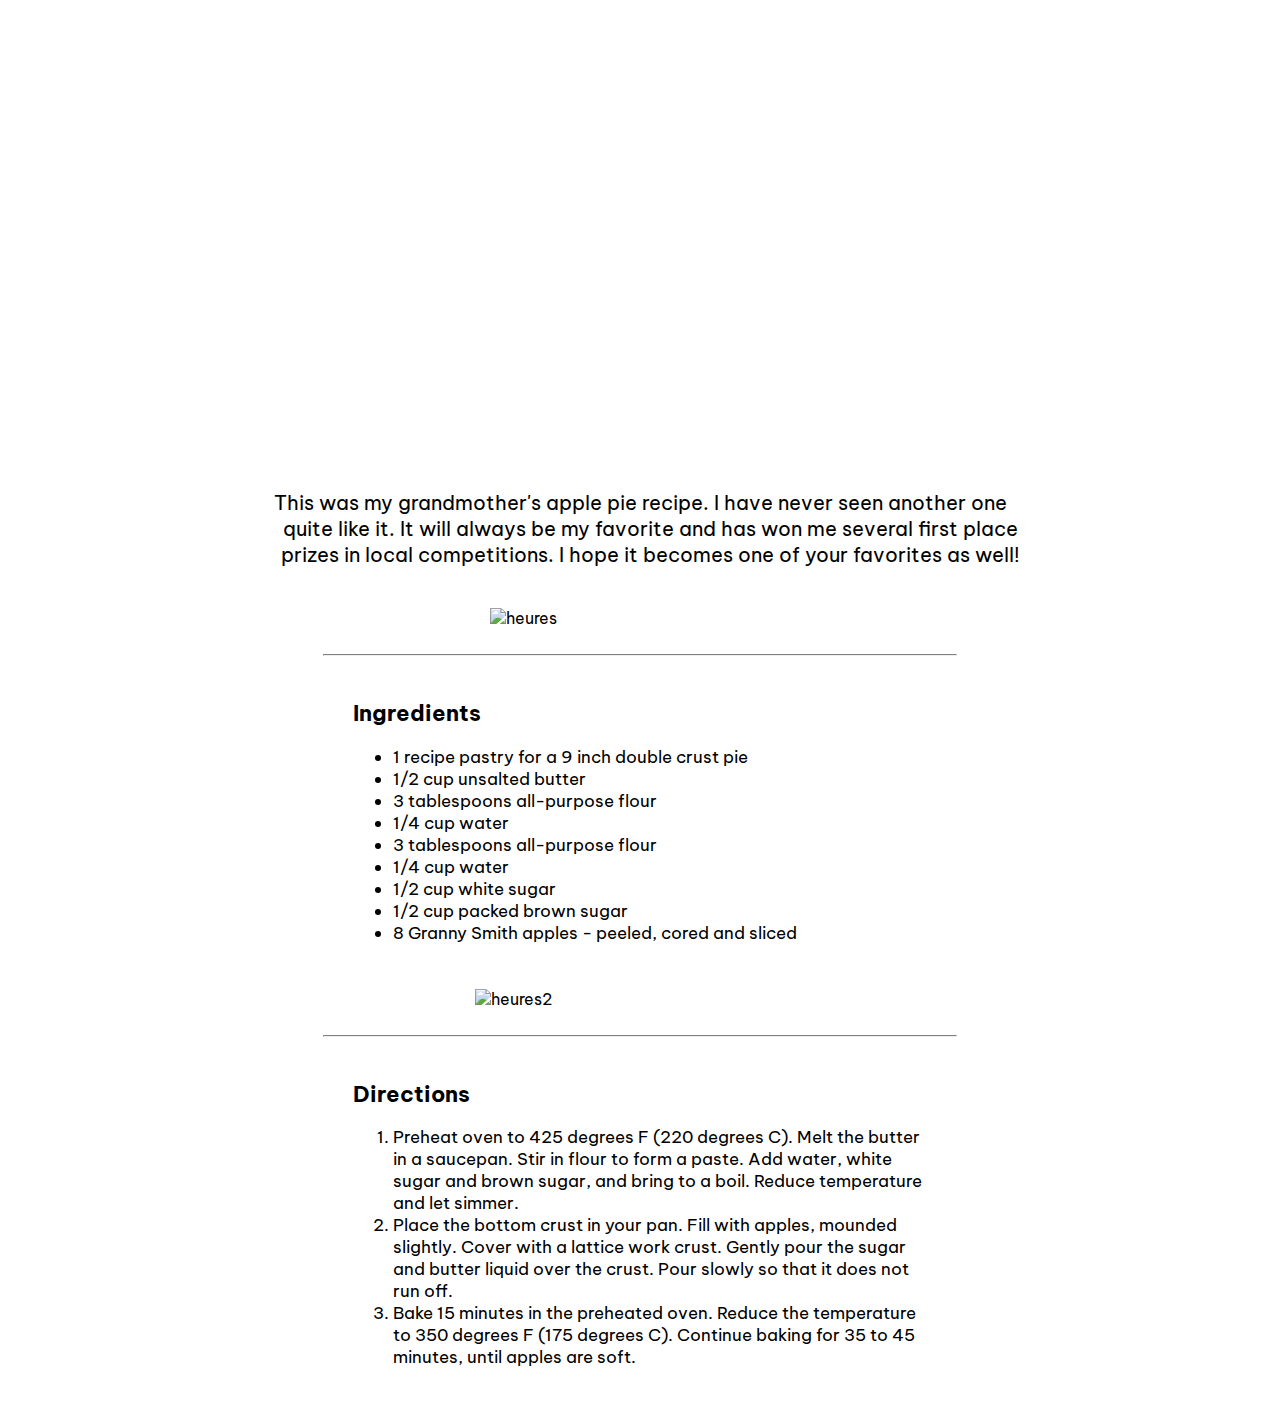
==== commit 612feac4: "Merge 208eec01be0455f407924c7542a40a7608de2217 into bc979ca49ebb9dfd8c8987e10afc29ad46fbd6de" ====
--- a/starter-code/apple-pie-starter-code/index.html
+++ b/starter-code/apple-pie-starter-code/index.html
@@ -1,52 +1,62 @@
-<!DOCTYPE html>
-<html lang="en">
-<head>
-  <title>Apple Pie Recipe</title>
-  <link rel="stylesheet" href="css/main.css"/>
-</head>
-<body>
-  <header id="background-img">
-    <h1>Apple Pie</h1>
-  </header>
-
-  <section class="recipe-section">
-    <p>This was my grandmother's apple pie recipe. I have never seen another one
-        quite like it. It will always be my favorite and has won me several first place
-        prizes in local competitions. I hope it becomes one of your favorites as well!</p>
-    <div>
-      <img src="./images/recipe-info.png" height="80px" alt="Infos recette"/>
-    </div>
-    <hr/>
-    <h2>Ingredients</h2>
-    <ul>
-      <li>1 recipe pastry for a 9 inch double crust pie</li>
-      <li>1/2 cup unsalted butter</li>
-      <li>3 tablespoons all-purpose flour</li>
-      <li>1/4 cup water</li>
-      <li>3 tablespoons all-purpose flour</li>
-      <li>1/4 cup water</li>
-      <li>1/2 cup white sugar</li>
-      <li>1/2 cup packed brown sugar</li>
-      <li>8 Granny Smith apples - peeled, cored and sliced</li>
-    </ul>
-    <div>
-      <img src="./images/cooking-info.png" height="100px" alt="Infos cooking"/>
-    </div>
-    <hr/>
-  </section>
-
-  <section class="prep-section">
-    <h2>Directions</h2>
-    <ol>
-      <li>Preheat oven to 425 degrees F (220 degrees C). Melt the butter in a saucepan. Stir in
-        flour to form a paste. Add water, white sugar and brown sugar, and bring to a boil. Reduce
-        temperature and let simmer.</li>
-      <li>Place the bottom crust in your pan. Fill with apples, mounded slightly. Cover with a
-        lattice work crust. Gently pour the sugar and butter liquid over the crust. Pour slowly so
-        that it does not run off.</li>
-      <li>Bake 15 minutes in the preheated oven. Reduce the temperature to 350 degrees F (175
-        degrees C). Continue baking for 35 to 45 minutes, until apples are soft.</li>
-    </ol>
-  </section>
-</body>
-</html>
+<!DOCTYPE html>
+<html lang="en">
+<head>
+  <title>Apple Pie Recipe</title>
+  <link rel="stylesheet" href="./css/main.css"/>
+
+  <style>
+    @import url('https://fonts.googleapis.com/css?family=Be+Vietnam:100,300&display=swap');
+  </style>
+
+</head>
+<body>
+  <header>
+<h1>Apple Pie</h1>
+<!-- <img src="./images/apple-pie.jpg" alt= "pomme" /> -->
+
+</header>
+<section>
+    <pre>This was my grandmother's apple pie recipe. I have never seen another one
+    quite like it. It will always be my favorite and has won me several first place
+    prizes in local competitions. I hope it becomes one of your favorites as well!</pre>
+<img class="cooking" src="./images/cooking-info.png" alt= "heures" />
+</section>
+
+<hr> </hr>
+
+<section>
+<h2>Ingredients</h2>
+<ul class="ingredients">
+<li>1 recipe pastry for a 9 inch double crust pie</li>
+<li>1/2 cup unsalted butter</li>
+<li>3 tablespoons all-purpose flour</li>
+<li>1/4 cup water</li>
+<li>3 tablespoons all-purpose flour</li>
+<li>1/4 cup water</li>
+<li>1/2 cup white sugar</li>
+<li>1/2 cup packed brown sugar</li>
+<li>8 Granny Smith apples - peeled, cored and sliced</li>
+</ul>
+<img class="recipe" src="./images/recipe-info.png" alt= "heures2"/>
+
+</section>
+
+<hr></hr>
+
+<section>
+<h2>Directions</h2>
+<ol class="instructions">
+<li>Preheat oven to 425 degrees F (220 degrees C). Melt the butter in a saucepan. Stir in
+flour to form a paste. Add water, white sugar and brown sugar, and bring to a boil. Reduce
+temperature and let simmer.</li>
+
+<li>Place the bottom crust in your pan. Fill with apples, mounded slightly. Cover with a
+lattice work crust. Gently pour the sugar and butter liquid over the crust. Pour slowly so
+that it does not run off.</li>
+
+<li>Bake 15 minutes in the preheated oven. Reduce the temperature to 350 degrees F (175
+degrees C). Continue baking for 35 to 45 minutes, until apples are soft.</li>
+</ol>
+</section>
+</body>
+</html>
--- a/starter-code/apple-pie-starter-code/css/main.css
+++ b/starter-code/apple-pie-starter-code/css/main.css
@@ -1,93 +1,68 @@
-@import url('https://fonts.googleapis.com/css?family=Open+Sans:300,400,700&display=swap');
 
 body {
-  margin: 0px;
-  margin-bottom: 80px;
+    font-family: 'Be Vietnam', sans-serif;
 }
-
-#background-img {
-  background-image: url("../images/apple-pie.jpg");
-  background-position: 0 0;
-  background-repeat: no-repeat;
-  background-size: cover;
-  height: 800px;
-  display: flex;
-  justify-content: center;
-}
-
-h1, h2, p, li {
-  font-family: 'Open Sans', sans-serif;
+header {
+ font-family: 'Be Vietnam', sans-serif;
+ background-image: url("../images/apple-pie.jpg");
+ background-size: cover;
+ height: 400px;
 }
 
 h1 {
-  font-weight: 400;
-  font-size: 100px;
-  color: white;
-  display: flex;
-  align-items: center;
-  justify-content: center;
-  margin: 0px;
+ text-align: center;
+ color: white;
+ font-size: 60px;
+ padding-top: 150px;
 }
 
-.recipe-section {
-  margin: 80px 150px 0px 150px;
+h2 {
+    font-family: 'Be Vietnam', sans-serif;
+    font-size: 22px; 
+    padding-top: 25px;
+    margin-left: 345px;
 }
 
-.recipe-section div {
-  text-align: center;
-  margin: 30px auto;
+pre {
+    font-family: 'Be Vietnam', sans-serif;
+    font-size: 20px;
+    text-align: center;
+    padding: 30px 80px 2px 80px;
+    line-height: 1.3em;
+
 }
 
-p {
-  font-size: 30px;
-  font-weight: 300;
+.cooking{
+    width: 300px;
+    display: block;
+    margin-left: auto;
+    margin-right: auto;
+    padding: 18px 8px;
 }
 
 hr {
-  color: #bfbfbf;
-  background-color: #bfbfbf;
-  height: 3px;
-  border: 0;
+    width: 50%;
+    border-top: 1.4px solid grey;
 }
 
-h2 {
-  font-weight: 400;
-  font-size: 30px;
-  margin-top: 45px;
+.ingredients{
+    font-family: 'Be Vietnam', sans-serif;
+    font-size: 17px; 
+    padding-bottom: 10px;
+    margin-left: 345px;
 }
 
-ul {
-  list-style-type: none;
-  padding-left: 20px;
-  margin-bottom: 40px;
+.recipe{
+    width: 330px;
+    display: block;
+    margin-left: auto;
+    margin-right: auto;
+    padding: 18px 8px;
 }
 
-ul li {
-  font-weight: 300;
-  font-size: 25px;
-}
-
-ul li::before {
-  content: "-";
-}
-
-.prep-section {
-  margin: 45px 150px 0px 150px;
-}
-
-ol {
-  padding-left: 20px;
-  counter-reset: list;
-}
-
-ol li {
-  font-weight: 300;
-  font-size: 25px;
-  list-style-position: inside;
-  list-style: none;
-}
-
-ol li::before {
-  content: counter(list) ") ";
-  counter-increment: list;
+.instructions{
+    font-family: 'Be Vietnam', sans-serif;
+    font-size: 17px; 
+    margin: 0 345px 0 345px;
+    padding-bottom: 40px;
 }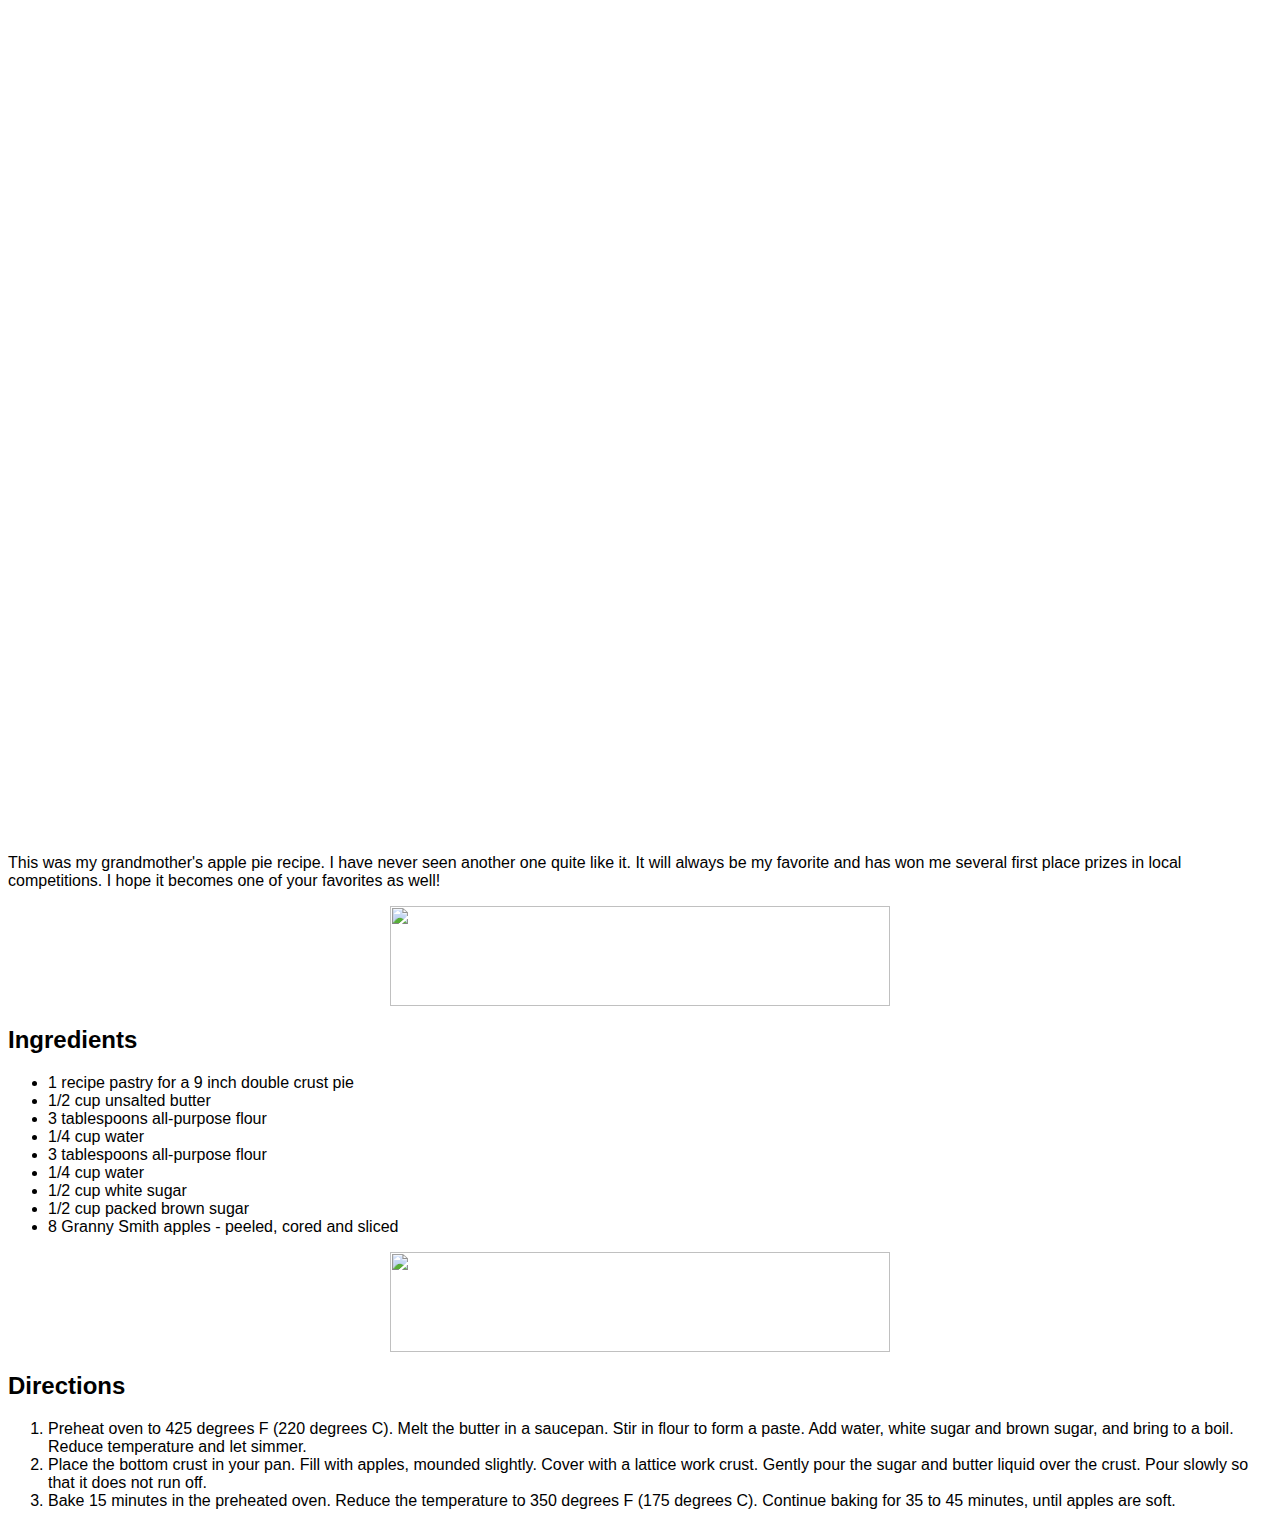
==== commit 9b302eda: "Merge 885b92465370992fb2b746358c7e5a94fafa3bfd into bc979ca49ebb9dfd8c8987e10afc29ad46fbd6de" ====
--- a/starter-code/apple-pie-starter-code/index.html
+++ b/starter-code/apple-pie-starter-code/index.html
@@ -1,62 +1,64 @@
-<!DOCTYPE html>
-<html lang="en">
-<head>
-  <title>Apple Pie Recipe</title>
-  <link rel="stylesheet" href="./css/main.css"/>
-
-  <style>
-    @import url('https://fonts.googleapis.com/css?family=Be+Vietnam:100,300&display=swap');
-  </style>
-
-</head>
-<body>
-  <header>
-<h1>Apple Pie</h1>
-<!-- <img src="./images/apple-pie.jpg" alt= "pomme" /> -->
-
-</header>
-<section>
-    <pre>This was my grandmother's apple pie recipe. I have never seen another one
-    quite like it. It will always be my favorite and has won me several first place
-    prizes in local competitions. I hope it becomes one of your favorites as well!</pre>
-<img class="cooking" src="./images/cooking-info.png" alt= "heures" />
-</section>
-
-<hr> </hr>
-
-<section>
-<h2>Ingredients</h2>
-<ul class="ingredients">
-<li>1 recipe pastry for a 9 inch double crust pie</li>
-<li>1/2 cup unsalted butter</li>
-<li>3 tablespoons all-purpose flour</li>
-<li>1/4 cup water</li>
-<li>3 tablespoons all-purpose flour</li>
-<li>1/4 cup water</li>
-<li>1/2 cup white sugar</li>
-<li>1/2 cup packed brown sugar</li>
-<li>8 Granny Smith apples - peeled, cored and sliced</li>
-</ul>
-<img class="recipe" src="./images/recipe-info.png" alt= "heures2"/>
-
-</section>
-
-<hr></hr>
-
-<section>
-<h2>Directions</h2>
-<ol class="instructions">
-<li>Preheat oven to 425 degrees F (220 degrees C). Melt the butter in a saucepan. Stir in
-flour to form a paste. Add water, white sugar and brown sugar, and bring to a boil. Reduce
-temperature and let simmer.</li>
-
-<li>Place the bottom crust in your pan. Fill with apples, mounded slightly. Cover with a
-lattice work crust. Gently pour the sugar and butter liquid over the crust. Pour slowly so
-that it does not run off.</li>
-
-<li>Bake 15 minutes in the preheated oven. Reduce the temperature to 350 degrees F (175
-degrees C). Continue baking for 35 to 45 minutes, until apples are soft.</li>
-</ol>
-</section>
-</body>
-</html>
+<!DOCTYPE html>
+
+<html lang="en">
+
+<head>
+  <title>Apple Pie Recipe</title>
+  <link rel="stylesheet" href="css/main.css"/>
+</head>
+
+<body>
+
+<header>
+  <h1>Apple Pies</h1>
+</header>
+
+<section id="intro">
+<p>This was my grandmother's apple pie recipe. I have never seen another one
+  quite like it. It will always be my favorite and has won me several first place
+  prizes in local competitions. I hope it becomes one of your favorites as well!
+</p>
+  <div class="infos">
+    <img src="images/recipe-info.png"/>
+  </div>
+</section>
+
+<section id="ingredients">
+  <h2>Ingredients</h2>
+  <ul>
+    <li>1 recipe pastry for a 9 inch double crust pie</li>
+    <li> 1/2 cup unsalted butter</li>
+    <li> 3 tablespoons all-purpose flour</li>
+    <li> 1/4 cup water</li>
+    <li>3 tablespoons all-purpose flour</li>
+    <li>1/4 cup water</li>
+    <li> 1/2 cup white sugar</li>
+    <li> 1/2 cup packed brown sugar</li>
+    <li>8 Granny Smith apples - peeled, cored and sliced</li>
+  </ul>
+  <div class="infos">
+    <img src="images/cooking-info.png" />
+  </div>
+</section>
+
+<section id="directions">
+<h2>Directions</h2>
+
+<ol>
+  <li>Preheat oven to 425 degrees F (220 degrees C). Melt the butter in a saucepan. Stir in
+      flour to form a paste. Add water, white sugar and brown sugar, and bring to a boil. Reduce
+      temperature and let simmer.</li>
+
+<li>Place the bottom crust in your pan. Fill with apples, mounded slightly. Cover with a
+    lattice work crust. Gently pour the sugar and butter liquid over the crust. Pour slowly so
+    that it does not run off.</li>
+
+<li>Bake 15 minutes in the preheated oven. Reduce the temperature to 350 degrees F (175
+    degrees C). Continue baking for 35 to 45 minutes, until apples are soft.</li>
+
+</ol>
+</section>
+
+</body>
+
+</html>
--- a/starter-code/apple-pie-starter-code/css/main.css
+++ b/starter-code/apple-pie-starter-code/css/main.css
@@ -1,68 +1,34 @@
-
-body {
-    font-family: 'Be Vietnam', sans-serif;
-}
 header {
- font-family: 'Be Vietnam', sans-serif;
- background-image: url("../images/apple-pie.jpg");
- background-size: cover;
- height: 400px;
+    background-image: url("../images/apple-pie.jpg");
+    background-size: cover;
+    height:830px;
+    display: flex;
+    align-items: center;
+    justify-content: center;
+    font-size: large;
+    
 }
 
 h1 {
- text-align: center;
- color: white;
- font-size: 60px;
- padding-top: 150px;
+    color:white;
+    font-weight: normal;
 }
 
-h2 {
-    font-family: 'Be Vietnam', sans-serif;
-    font-size: 22px; 
-    padding-top: 25px;
-    margin-left: 345px;
+* {
+    font-family: Verdana, Geneva, Tahoma, sans-serif;
+    
 }
 
-pre {
-    font-family: 'Be Vietnam', sans-serif;
-    font-size: 20px;
-    text-align: center;
-    padding: 30px 80px 2px 80px;
-    line-height: 1.3em;
+.infos {
+    display: flex;
+	flex-direction: column;
+	flex-wrap: nowrap;
+	justify-content: center;
+	align-items: center;
+    align-content: center;
+ }
 
-}
-
-.cooking{
-    width: 300px;
-    display: block;
-    margin-left: auto;
-    margin-right: auto;
-    padding: 18px 8px;
-}
-
-hr {
-    width: 50%;
-    border-top: 1.4px solid grey;
-}
-
-.ingredients{
-    font-family: 'Be Vietnam', sans-serif;
-    font-size: 17px; 
-    padding-bottom: 10px;
-    margin-left: 345px;
-}
-
-.recipe{
-    width: 330px;
-    display: block;
-    margin-left: auto;
-    margin-right: auto;
-    padding: 18px 8px;
-}
-
-.instructions{
-    font-family: 'Be Vietnam', sans-serif;
-    font-size: 17px; 
-    margin: 0 345px 0 345px;
-    padding-bottom: 40px;
-}+ .infos img {
+    height: 100px;
+    width: 500px;
+ }